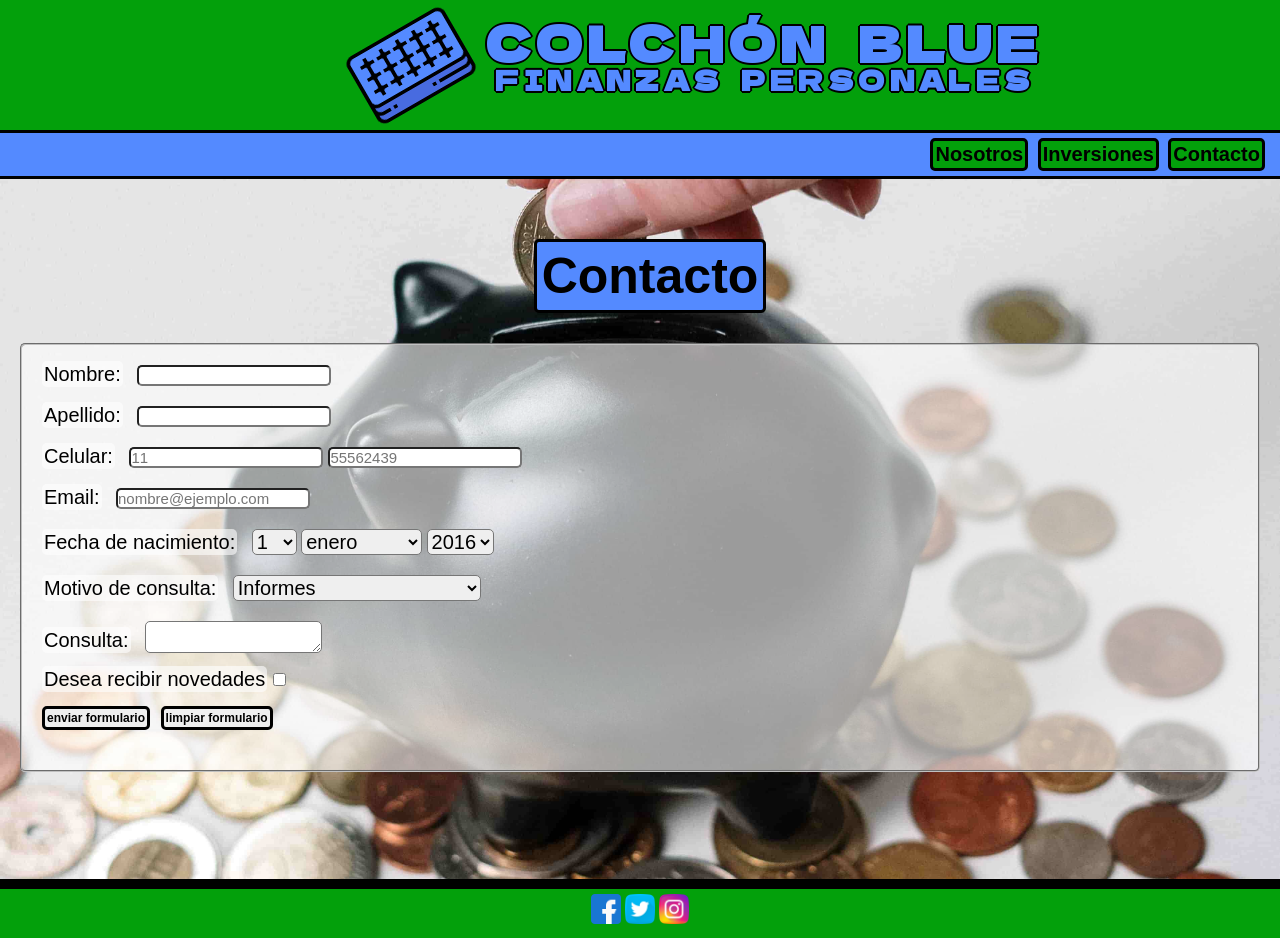
==== Page/Contacto.html @ c7578022 "Add files via upload" ====
<!DOCTYPE html>
<html lang="es">

<head>
    <meta charset="utf-8">
    <meta name="viewport" content="width=device-width, initial-scale=1.0">
    <title>Falta envido-Contacto</title>
    <meta name="title" content="Falta envido escuela de Teatro-Contacto">
    <meta name="description" content="Escuela de teatro Falta envido es un lugar donde podrás estudiar actuación, dramaturgia y dirección. Un espacio pensado para las diferentes edades y todos los niveles donde podrás formarte en el mundo del teatro.">
    <meta name="keywords" content="falta envido teatro, falta envido, teatro, actuación, dirección, dramaturgia, escuela, cursos, cursos de teatro, escuela de teatro">
    <meta name="author" content="Falta envido Teatro">
    <meta name="copyright" content="Propietario del copyright">
    <meta name="ROBOTS" content="INDEX, FOLLOW">
    <meta name="ROBOTS" content="ALL">
    <meta name="language" content="Spanish">
    <meta http-equiv="Content-Language" content="Es">
    <meta name="distribution" content="Global">
    <meta name="city" content="Buenos Aires">
    <meta name="country" content="Argentina">
    <meta name="doc-type" content="Web Page">
    <meta name="revisit-after" content="5 Days">
    <link rel="stylesheet" type="text/css" href="../scss/estilos.css">
    <!--este es el link donde agrego los estilos-->
    <link rel="shortcut icon" href="../img/favicon.png">
    <script src="../wow/wow.js"></script>
    <link rel="stylesheet" href="../animate.css">
</head>
</head>

<body>
    <header class="encabezado">
        <div class="encabezado__logo"><img src="../img/colchon.png" class="encabezado__logo"></div>
        <!--esta es la imagen del logo-->
        <section class="wow zoomIn" data-wow-delay="0.1s" id="encabezado__fuera">
            <div class="encabezado__nombre">Colchón blue</div>
            <!--este es el nombre de la empresa-->
            <div class="encabezado__subnombre">finanzas personales</div>
            <!--esta es el subnombre de la empresa-->
        </section>
    </header>
    <nav>
        <ul class="menu__items--font">
            <!--este es el menu-->
            <li class="item"><a href="../index.html">Nosotros</a></li>
            <li class="item"><a href="Inversiones.html">Inversiones</a></li>
            <li class="item"><a href="Contacto.html">Contacto</a></li>
        </ul>
    </nav>
    <section>
        <form class="pagina" action="enviar.php" method="POST">
            <!--este es el formulario de contacto-->
            <h2 class="wow fadeInDown" data-wow-delay="1s" id="titulo1">Contacto</h2>
            <!--este es el titulo de la pagina-->
            <fieldset>
                <div class="formulario">
                    <!--este es el formulario de contacto-->
                    <p>
                        <label for="nombre">Nombre:</label>
                        <input type="text" name="nombre" required>
                    </p>
                    <p>
                        <label for="apellido">Apellido:</label>
                        <input type="text" name="apellido" required>
                    </p>
                    <p>
                        <label for="Celular">Celular:</label>
                        <input type="tel" class="prefijo" name="prefijo" placeholder="11" required /><input type="tel" class="telefono" name="telefono" placeholder="55562439" required />
                    </p>
                    <p>
                        <label for="email">Email:</label>
                        <input type="email" name="email" placeholder="nombre@ejemplo.com" required>
                    </p>
                    <p>
                        <label class="nacimiento">Fecha de nacimiento:</label>
                        <select name="dia" required>
                            <option value="1">1</option>
                            <option value="2">2</option>
                            <option value="3">3</option>
                            <option value="4">4</option>
                            <option value="5">5</option>
                            <option value="6">6</option>
                            <option value="7">7</option>
                            <option value="8">8</option>
                            <option value="9">9</option>
                            <option value="10">10</option>
                            <option value="11">11</option>
                            <option value="12">12</option>
                            <option value="13">13</option>
                            <option value="14">14</option>
                            <option value="15">15</option>
                            <option value="16">16</option>
                            <option value="17">17</option>
                            <option value="18">18</option>
                            <option value="19">19</option>
                            <option value="20">20</option>
                            <option value="21">21</option>
                            <option value="22">22</option>
                            <option value="23">23</option>
                            <option value="24">24</option>
                            <option value="25">25</option>
                            <option value="26">26</option>
                            <option value="27">27</option>
                            <option value="28">28</option>
                            <option value="29">29</option>
                            <option value="30">30</option>
                            <option value="31">31</option>
                            </select>
                        <select name="mes" required>
                                <option value="enero">enero</option>
                                <option value="febrero">febrero</option>
                                <option value="marzo">marzo</option>
                                <option value="abril">abril</option>
                                <option value="mayo">mayo</option>
                                <option value="junio">junio</option>
                                <option value="julio">julio</option>
                                <option value="agosto">agosto</option>
                                <option value="septiembre">septiembre</option>
                                <option value="octubre">octubre</option>
                                <option value="noviembre">noviembre</option>
                                <option value="diciembre">diciembre</option>
                        </select>
                        <select name="año" required>
                                <option value="2016">2016</option>
                                <option value="2015">2015</option>
                                <option value="2014">2014</option>
                                <option value="2013">2013</option>
                                <option value="2012">2012</option>
                                <option value="2011">2011</option>
                                <option value="2010">2010</option>
                                <option value="2009">2009</option>
                                <option value="2008">2008</option>
                                <option value="2007">2007</option>
                                <option value="2006">2006</option>
                                <option value="2005">2005</option>
                                <option value="2004">2004</option>
                                <option value="2003">2003</option>
                                <option value="2002">2002</option>
                                <option value="2001">2001</option>
                                <option value="2000">2000</option>
                                <option value="1999">1999</option>
                                <option value="1998">1998</option>
                                <option value="1997">1997</option>
                                <option value="1996">1996</option>
                                <option value="1995">1995</option>
                                <option value="1994">1994</option>
                                <option value="1993">1993</option>
                                <option value="1992">1992</option>
                                <option value="1991">1991</option>
                                <option value="1990">1990</option>
                                <option value="1989">1989</option>
                                <option value="1988">1988</option>
                                <option value="1987">1987</option>
                                <option value="1986">1986</option>
                                <option value="1985">1985</option>
                                <option value="1984">1984</option>
                                <option value="1983">1983</option>
                                <option value="1982">1982</option>
                                <option value="1981">1981</option>
                                <option value="1980">1980</option>
                                <option value="1979">1979</option>
                                <option value="1978">1978</option>
                                <option value="1977">1977</option>
                                <option value="1976">1976</option>
                                <option value="1975">1975</option>
                                <option value="1974">1974</option>
                                <option value="1973">1973</option>
                                <option value="1972">1972</option>
                                <option value="1971">1971</option>
                                <option value="1970">1970</option>
                                <option value="1969">1969</option>
                                <option value="1968">1968</option>
                                <option value="1967">1967</option>
                                <option value="1966">1966</option>
                                <option value="1965">1965</option>
                                <option value="1964">1964</option>
                                <option value="1963">1963</option>
                                <option value="1962">1962</option>
                                <option value="1961">1961</option>
                                <option value="1960">1960</option>
                                <option value="1959">1959</option>
                                <option value="1958">1958</option>
                                <option value="1957">1957</option>
                                <option value="1956">1956</option>
                                <option value="1955">1955</option>
                                <option value="1954">1954</option>
                                <option value="1953">1953</option>
                                <option value="1952">1952</option>
                                <option value="1951">1951</option>
                                <option value="1950">1950</option>
                                <option value="1949">1949</option>
                                <option value="1948">1948</option>
                                <option value="1947">1947</option>
                                <option value="1946">1946</option>
                                <option value="1945">1945</option>
                                <option value="1944">1944</option>
                                <option value="1943">1943</option>
                                <option value="1942">1942</option>
                                <option value="1941">1941</option>
                                <option value="1940">1940</option>
                                <option value="1939">1939</option>
                                <option value="1938">1938</option>
                                <option value="1937">1937</option>
                                <option value="1936">1936</option>
                                <option value="1935">1935</option>
                                <option value="1934">1934</option>
                                <option value="1933">1933</option>
                                <option value="1932">1932</option>
                                <option value="1931">1931</option>
                                <option value="1930">1930</option>
                                <option value="1929">1929</option>
                                <option value="1928">1928</option>
                                <option value="1927">1927</option>
                                <option value="1926">1926</option>
                                <option value="1925">1925</option>
                                <option value="1924">1924</option>
                                <option value="1923">1923</option>
                        </select>
                    </p>
                    <p class="motivo">
                        <label>Motivo de consulta:</label>
                        <select name="motivo de consulta">
                            <option name="Informes" value="Informes">Informes</option>
                            <option name="Asesoramiento financiero" value="Asesoramiento financiero">Asesoramiento financiero</option>
                            <option name="Otras consultas" value="Otras consultas">Otras consultas</option>
                            </select>
                    </p>
                    <p>
                        <label class="consulta">Consulta:</label>
                        <textarea name="textarea" class="consulta2"></textarea>
                    </p>
                    <p>
                        <div class="formularioNovedades">
                            <div class="checkbox">Desea recibir novedades</div> <input name="checkbox" type="checkbox">
                    </p>
                    <p>
                        <!--estos son los botones-->
                        <input type="submit" value="enviar formulario" class="botones">
                        <input type="reset" value="limpiar formulario" class="botones">
                    </p>
                    </div>
                </div>
            </fieldset>
        </form>
    </section>
    <footer class="pie">
        <section>
            <!--en esta seccion van los logos de las redes-->
            <a href=t arget="_blank"><img src="../img/facebook.png" class="pie__redes"></a>
            <a href=t arget="_blank"><img src="../img/twitter.png" class="pie__redes"></a>
            <a href=t arget="_blank"><img src="../img/instagram.png" class="pie__redes"></a>
        </section>
    </footer>
    <script>
        new WOW().init();
    </script>
</body>

</html>
---- scss/estilos.css ----
@import url("https://fonts.googleapis.com/css2?family=Dela+Gothic+One&display=swap");
* {
  margin: 0;
  padding: 0;
  box-sizing: border-box;
}

@media only screen and (min-width: 1024px) {
  .encabezado__index {
    /* esta clase corresponde al encabezado*/
    background-color: #03a00b;
    margin-top: -40px;
    font-weight: bold;
    font-family: sans-serif;
    top: 0;
    left: 0;
    z-index: 1010;
    display: flex;
    width: 100%;
    z-index: 100;
    text-align: center;
  }

  .encabezado {
    /* esta clase corresponde al encabezado*/
    background-color: #03a00b;
    font-weight: bold;
    font-family: sans-serif;
    top: 0;
    left: 0;
    z-index: 1010;
    display: flex;
    width: 100%;
    z-index: 100;
    text-align: center;
  }

  .encabezado__logo {
    width: 120px;
    height: 120px;
    margin: 5px;
    margin-left: 25%;
    padding-top: 4px;
    padding-bottom: 5px;
    transform: rotate(-15deg);
  }

  .encabezado__nombre {
    color: #548aff;
    font-size: 48px;
    text-transform: uppercase;
    font-weight: bold;
    font-family: "Dela Gothic One", cursive;
    text-shadow: 2px 0 0 #000, -2px 0 0 #000, 0 2px 0 #000, 0 -2px 0 #000, 1px 1px #000, -1px -1px 0 #000, 1px -1px 0 #000, -1px 1px 0 #000;
    margin-left: 40px;
    margin-top: 7px;
    margin-bottom: 3px;
    letter-spacing: 0.1em;
    word-spacing: 0.3em;
  }

  .encabezado__subnombre {
    color: #548aff;
    font-size: 27px;
    text-transform: uppercase;
    line-height: 0;
    margin-left: 43px;
    font-family: "Dela Gothic One", cursive;
    text-shadow: 2px 0 0 #000, -2px 0 0 #000, 0 2px 0 #000, 0 -2px 0 #000, 1px 1px #000, -1px -1px 0 #000, 1px -1px 0 #000, -1px 1px 0 #000;
    word-spacing: 10px;
    letter-spacing: 0.2em;
    word-spacing: 0.25em;
  }

  .menu__items--font {
    padding-bottom: 5px;
    padding-top: 5px;
    background-color: #548aff;
    font-weight: bold;
    font-family: sans-serif;
    padding-right: 15px;
    width: 100%;
    text-align: right;
    border-width: 2px;
    border-bottom: solid;
    border-top: solid;
    border-color: black;
    position: sticky;
    margin-bottom: 0px;
  }

  ul.menu__items--font li {
    color: black;
    position: relative;
    margin-left: 5px;
    margin-bottom: 0px;
    font-size: 20px;
    border: solid;
    border-color: black;
    padding: 2px;
    border-radius: 5px;
    background-color: #03a00b;
  }
  ul.menu__items--font li:hover {
    transform: scale(1.1);
  }

  li {
    position: relative;
    display: inline-block;
  }
  li li.item {
    margin-bottom: 10px;
  }

  a {
    /* esta etiqueta corresponde a los link dentro del menu*/
    text-decoration: none;
    color: black;
  }

  .pagina {
    /* esta clase corresponde al index */
    background-image: url(../img/inversion.jpg);
    background-size: cover;
    background-position: center;
    background-attachment: fixed;
    width: 100%;
    min-height: 700px;
    font-family: sans-serif;
    padding-top: 40px;
    text-align: center;
  }

  table {
    font-family: sans-serif;
    font-weight: bold;
  }

  .carousel-inner {
    display: block;
    margin: auto;
    width: 60%;
    border-radius: 5px;
    border-width: 3px;
    border: solid;
    border-color: #548aff;
  }

  .carousel-indicators {
    margin: auto;
  }

  .carousel-control-prev {
    width: 50%;
    color: #548aff;
  }

  .carousel-control-next {
    width: 50%;
    color: #548aff;
  }

  #myForm {
    text-align: left;
  }

  #formIdBis {
    margin-left: 30%;
    top: 40%;
  }

  #formId {
    top: 30%;
  }

  .card {
    margin-left: 10px;
    margin-right: 10px;
  }

  .operacionOpciones {
    background-color: rgba(255, 255, 255, 0.6);
    border-radius: 5px;
    margin-left: 130px;
    margin-right: 130px;
    margin-top: 15px;
    margin-bottom: 15px;
    text-align: center;
    display: inline-block;
    padding: 5px;
    border: solid;
    border-color: black;
    border-radius: 5px;
  }

  .operacionOpcion {
    background-color: rgba(255, 255, 255, 0.6);
    border-radius: 5px;
    border: solid;
    border-color: black;
    display: inline-block;
    padding: 10px;
    font-size: 30px;
    margin-top: 15px;
    margin-bottom: 15px;
  }

  .activo {
    display: grid;
    width: 95%;
    grid-template-columns: 33% 33% 33%;
    margin-top: 10px;
    padding-bottom: 30px;
    margin-left: 3.5%;
  }

  #activo {
    display: grid;
    width: 95%;
    grid-template-columns: 33% 33% 33%;
    margin-top: 10px;
    padding-bottom: 30px;
    margin-left: 3.5%;
  }

  .activos__tarjetas {
    margin-top: 10px;
    padding-bottom: 30px;
  }

  .activo__tarjeta {
    background-color: rgba(255, 255, 255, 0.6);
    border-radius: 5px;
    margin-left: 30px;
    margin-right: 30px;
    border: solid;
    display: inline-block;
    border-width: 3px;
    border-color: black;
  }
  .activo__tarjeta:hover {
    transform: scale(1.05);
    transition-duration: 0.6s;
    background-color: #548aff;
  }

  .tarjeta__nombre {
    text-align: center;
    padding-top: 10px;
  }

  img .tarjeta__foto {
    width: 100px;
    height: 100px;
  }

  .tarjeta__info {
    text-align: center;
    font-size: 20px;
    padding: 15px;
  }

  .activo__dolarBlue {
    background-color: rgba(255, 255, 255, 0.7);
    border-radius: 5px;
    margin-top: 20px;
    margin-left: 30px;
    margin-right: 30px;
    border: solid;
    border-width: 3px;
    border-color: black;
  }
  .activo__dolarBlue:hover {
    transform: scale(1.05);
    transition-duration: 0.6s;
    background-color: #548aff;
  }

  #activo__dolarBlue {
    background-color: rgba(255, 255, 255, 0.6);
    border-radius: 5px;
    margin-top: 20px;
    margin-left: 30px;
    margin-right: 30px;
    border: solid;
    border-width: 3px;
    border-color: black;
  }
  #activo__dolarBlue:hover {
    transform: scale(1.05);
    transition-duration: 0.6s;
    background-color: #548aff;
  }

  .dolarBlue__nombre {
    text-align: center;
    padding-top: 10px;
  }

  img.card-img-top {
    width: 100%;
    height: 400px;
  }

  #activo__cedears {
    background-color: rgba(255, 255, 255, 0.6);
    border-radius: 5px;
    margin-left: 30px;
    margin-right: 30px;
    margin-top: 20px;
    border: solid;
    border-width: 3px;
    border-color: black;
  }
  #activo__cedears:hover {
    transform: scale(1.05);
    transition-duration: 0.6s;
    background-color: #548aff;
  }

  .cedears__nombre {
    text-align: center;
    padding-top: 10px;
  }

  .activo__foto {
    width: 100%;
    height: 270px;
  }

  #activo__bitcoin {
    background-color: rgba(255, 255, 255, 0.6);
    border-radius: 5px;
    margin-left: 30px;
    margin-right: 30px;
    margin-top: 20px;
    border: solid;
    border-width: 3px;
    border-color: black;
  }
  #activo__bitcoin:hover {
    transform: scale(1.05);
    transition-duration: 0.6s;
    background-color: #548aff;
  }

  .bitcoin__nombre {
    text-align: center;
    padding-top: 10px;
  }

  .bitcoin__foto {
    width: 100%;
  }

  .activo__info {
    text-align: center;
    font-size: 20px;
    padding: 15px;
  }

  .activo__valor {
    font-weight: bold;
    font-size: 20px;
    margin-bottom: 15px;
    margin-top: -10px;
  }

  .card-group {
    margin-top: 10px;
  }

  img.pie__redes {
    width: 30px;
    height: 30px;
  }

  .pie {
    /* esta clase corresponde a los pie de pagina*/
    background-color: #03a00b;
    font-family: sans-serif;
    border-top: solid;
    border-color: black;
    border-width: 10px;
    text-align: center;
    padding-top: 5px;
    padding-bottom: 10px;
    order: 1000;
  }

  h2 {
    margin-left: 20px;
  }

  #submitButton {
    margin-left: 40%;
    margin-bottom: 20px;
    border-radius: 5px;
    padding: 5px;
    font-weight: bold;
    text-align: center;
  }

  #submitButtonQuizz {
    margin-left: 20px;
    margin-bottom: 20px;
    border-radius: 5px;
    padding: 5px;
    font-weight: bold;
  }

  .opciones {
    font-weight: bold;
  }

  #titulo1 {
    justify-content: center;
    display: inline-block;
    font-size: 50px;
    background-color: #548aff;
    border-radius: 5px;
    padding: 5px;
    border: solid;
    border-color: black;
    margin-bottom: 20px;
    margin-top: 20px;
    font-weight: bold;
  }

  .subtitulo {
    font-size: 30px;
    padding: 2px;
    background-color: rgba(255, 255, 255, 0.6);
    border-radius: 5px;
    margin-left: 20px;
    margin-bottom: 20px;
    margin-right: 10px;
    display: inline-block;
    margin-top: 20px;
  }

  #contenedor {
    font-size: 30px;
    border-radius: 5px;
    background-color: #03a00b;
    display: inline-block;
    margin-top: 30px;
    border: solid;
    border-color: black;
    padding: 5px;
    margin-left: 60px;
    margin-right: 60px;
    margin-bottom: 30px;
  }
  #contenedor:hover {
    transform: scale(1.3);
  }

  .formClass {
    background-color: white;
    border-radius: 5px;
    margin-left: 60px;
    margin-right: 60px;
    margin-top: 20px;
    margin-bottom: 30px;
    padding: 10px;
    position: absolute;
    display: none;
    top: 20%;
    z-index: 10;
  }

  #cerrar {
    position: absolute;
    right: 5px;
    top: 5px;
  }

  #cerrarFormulario {
    position: absolute;
    right: 5px;
    top: 5px;
  }

  #foto__cerrar {
    width: 30px;
    height: 30px;
  }

  label {
    font-size: 20px;
    padding: 2px;
    background-color: rgba(255, 255, 255, 0.6);
    border-radius: 5px;
    margin-left: 20px;
    margin-bottom: 20px;
    margin-right: 10px;
  }

  input {
    font-size: 15px;
    margin-bottom: 20px;
    margin-right: 5px;
    border-radius: 5px;
  }

  .liQuizz {
    background-color: rgba(255, 255, 255, 0.6);
    margin-bottom: 5px;
    padding: 2px;
    border-radius: 5px;
  }
  .liQuizz:focus {
    transform: scale(none);
  }

  fieldset {
    margin-top: 10px;
    margin-bottom: 5px;
    margin-left: 20px;
    margin-right: 20px;
    border-radius: 5px;
    padding-bottom: 0px;
    padding-top: 20px;
    background-color: rgba(255, 255, 255, 0.6);
  }

  .motivo {
    padding-top: 20px;
  }

  select {
    font-size: 12px;
    border-radius: 5px;
  }

  textarea {
    border-radius: 5px;
  }
  textarea:focus {
    font-size: 16px;
    border-radius: 5px;
    transform: translate(20px, 0px);
    min-width: 510px;
    min-height: 200px;
  }

  .consulta {
    vertical-align: super;
  }

  .consulta2 {
    margin-top: 20px;
  }

  .botones {
    font-family: sans-serif;
    color: black;
    border: solid;
    border-color: black;
    border-radius: 5px;
    font-weight: bold;
    font-size: 12px;
    padding: 2px;
  }
  .botones:hover {
    background-color: #548aff;
    color: black;
  }

  .formulario {
    display: flex;
    flex-direction: column;
    line-height: 10px;
    text-align: left;
  }

  .formularioNovedades {
    margin: 10px;
    font-size: 20px;
    padding: 10px;
  }

  div.checkbox {
    margin-left: 0px;
    font-size: 20px;
  }

  .checkbox {
    display: inline;
    font-size: 15px;
    margin-left: -17px;
    background-color: rgba(255, 255, 255, 0.6);
    border-radius: 5px;
    margin-left: -20px;
    padding: 2px;
  }

  .input-group {
    display: block;
  }

  select {
    font-size: 20px;
  }

  .carousel__titulo {
    font-size: 20px;
    font-weight: bold;
    background-color: rgba(0, 0, 0, 0.8);
  }
}/*# sourceMappingURL=estilos.css.map */
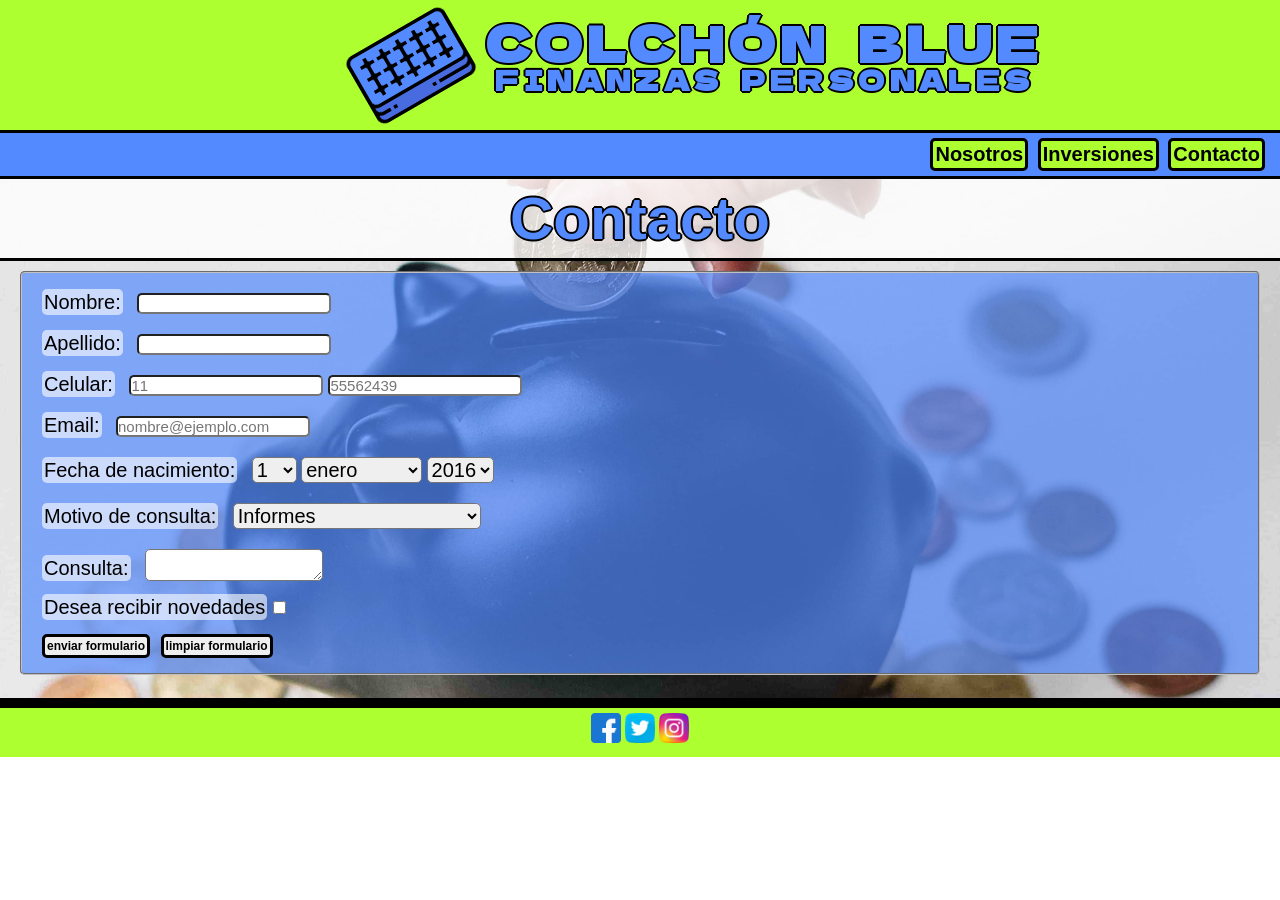
==== commit 805f861a: "cambios finales jquery" ====
--- a/Page/Contacto.html
+++ b/Page/Contacto.html
@@ -49,7 +49,9 @@
     <section>
         <form class="pagina" action="enviar.php" method="POST">
             <!--este es el formulario de contacto-->
-            <h2 class="wow fadeInDown" data-wow-delay="1s" id="titulo1">Contacto</h2>
+            <div class="contenedor__titulo2">
+                <h2 class="wow fadeInDown" data-wow-delay="1s" id="titulo1">Contacto</h2>
+            </div>
             <!--este es el titulo de la pagina-->
             <fieldset>
                 <div class="formulario">
--- a/scss/estilos.css
+++ b/scss/estilos.css
@@ -2,39 +2,42 @@
 * {
   margin: 0;
   padding: 0;
-  box-sizing: border-box;
+  -webkit-box-sizing: border-box;
+          box-sizing: border-box;
 }
 
 @media only screen and (min-width: 1024px) {
   .encabezado__index {
     /* esta clase corresponde al encabezado*/
-    background-color: #03a00b;
+    background-color: greenyellow;
     margin-top: -40px;
     font-weight: bold;
     font-family: sans-serif;
     top: 0;
     left: 0;
     z-index: 1010;
+    display: -webkit-box;
+    display: -ms-flexbox;
     display: flex;
     width: 100%;
     z-index: 100;
     text-align: center;
   }
-
   .encabezado {
     /* esta clase corresponde al encabezado*/
-    background-color: #03a00b;
+    background-color: greenyellow;
     font-weight: bold;
     font-family: sans-serif;
     top: 0;
     left: 0;
     z-index: 1010;
+    display: -webkit-box;
+    display: -ms-flexbox;
     display: flex;
     width: 100%;
     z-index: 100;
     text-align: center;
   }
-
   .encabezado__logo {
     width: 120px;
     height: 120px;
@@ -42,9 +45,9 @@
     margin-left: 25%;
     padding-top: 4px;
     padding-bottom: 5px;
-    transform: rotate(-15deg);
-  }
-
+    -webkit-transform: rotate(-15deg);
+            transform: rotate(-15deg);
+  }
   .encabezado__nombre {
     color: #548aff;
     font-size: 48px;
@@ -58,7 +61,6 @@
     letter-spacing: 0.1em;
     word-spacing: 0.3em;
   }
-
   .encabezado__subnombre {
     color: #548aff;
     font-size: 27px;
@@ -67,11 +69,9 @@
     margin-left: 43px;
     font-family: "Dela Gothic One", cursive;
     text-shadow: 2px 0 0 #000, -2px 0 0 #000, 0 2px 0 #000, 0 -2px 0 #000, 1px 1px #000, -1px -1px 0 #000, 1px -1px 0 #000, -1px 1px 0 #000;
-    word-spacing: 10px;
     letter-spacing: 0.2em;
     word-spacing: 0.25em;
   }
-
   .menu__items--font {
     padding-bottom: 5px;
     padding-top: 5px;
@@ -85,10 +85,10 @@
     border-bottom: solid;
     border-top: solid;
     border-color: black;
+    position: -webkit-sticky;
     position: sticky;
     margin-bottom: 0px;
   }
-
   ul.menu__items--font li {
     color: black;
     position: relative;
@@ -99,12 +99,12 @@
     border-color: black;
     padding: 2px;
     border-radius: 5px;
-    background-color: #03a00b;
+    background-color: greenyellow;
   }
   ul.menu__items--font li:hover {
-    transform: scale(1.1);
-  }
-
+    -webkit-transform: scale(1.1);
+            transform: scale(1.1);
+  }
   li {
     position: relative;
     display: inline-block;
@@ -112,123 +112,161 @@
   li li.item {
     margin-bottom: 10px;
   }
-
   a {
     /* esta etiqueta corresponde a los link dentro del menu*/
     text-decoration: none;
     color: black;
   }
-
-  .pagina {
+  .pagina__index {
     /* esta clase corresponde al index */
     background-image: url(../img/inversion.jpg);
     background-size: cover;
     background-position: center;
     background-attachment: fixed;
     width: 100%;
-    min-height: 700px;
+    min-height: 550px;
     font-family: sans-serif;
     padding-top: 40px;
-    text-align: center;
-  }
-
+    padding-bottom: 0px;
+    text-align: center;
+  }
+  .pagina {
+    background-image: url(../img/inversion.jpg);
+    background-size: cover;
+    background-position: center;
+    background-attachment: fixed;
+    width: 100%;
+    min-height: 519px;
+    font-family: sans-serif;
+    padding-top: 5px;
+    padding-bottom: 10px;
+    text-align: center;
+  }
   table {
     font-family: sans-serif;
     font-weight: bold;
   }
-
   .carousel-inner {
     display: block;
     margin: auto;
-    width: 60%;
-    border-radius: 5px;
-    border-width: 3px;
-    border: solid;
-    border-color: #548aff;
-  }
-
+    width: 50%;
+    border-right: solid;
+    border-left: solid;
+    border-width: 1px;
+    border-color: black;
+  }
   .carousel-indicators {
     margin: auto;
   }
-
   .carousel-control-prev {
-    width: 50%;
+    width: 60%;
     color: #548aff;
   }
-
   .carousel-control-next {
-    width: 50%;
+    width: 60%;
     color: #548aff;
   }
-
+  #carouselExampleCaptions {
+    width: 100%;
+    background-color: rgba(255, 255, 255, 0.6);
+    border-top: solid;
+    border-bottom: solid;
+    border-color: black;
+  }
   #myForm {
     text-align: left;
   }
-
   #formIdBis {
+    position: absolute;
+    top: 20%;
     margin-left: 30%;
-    top: 40%;
-  }
-
+  }
   #formId {
-    top: 30%;
-  }
-
+    position: absolute;
+    top: 10%;
+  }
   .card {
     margin-left: 10px;
     margin-right: 10px;
   }
-
   .operacionOpciones {
-    background-color: rgba(255, 255, 255, 0.6);
-    border-radius: 5px;
-    margin-left: 130px;
-    margin-right: 130px;
+    margin-bottom: 15px;
+    margin-left: 10px;
+    margin-top: 20px;
+    text-align: center;
+    display: inline-block;
+    padding: 5px;
+  }
+  .operacionOpcion {
+    background-color: rgba(255, 255, 255, 0.6);
+    border-radius: 5px;
+    border: solid;
+    border-color: black;
+    display: inline-block;
+    font-weight: bold;
+    padding: 10px;
+    font-size: 26px;
     margin-top: 15px;
     margin-bottom: 15px;
-    text-align: center;
-    display: inline-block;
-    padding: 5px;
-    border: solid;
-    border-color: black;
-    border-radius: 5px;
-  }
-
-  .operacionOpcion {
-    background-color: rgba(255, 255, 255, 0.6);
-    border-radius: 5px;
-    border: solid;
-    border-color: black;
-    display: inline-block;
+    margin-left: 10px;
+    margin-right: 10px;
+  }
+  .operacionOpcion2 {
+    background-color: rgba(255, 255, 255, 0.6);
+    border-radius: 5px;
+    border: solid;
+    border-color: black;
+    display: none;
+    width: 60%;
     padding: 10px;
     font-size: 30px;
-    margin-top: 15px;
+    margin-top: 20px;
     margin-bottom: 15px;
-  }
-
+    margin-left: 20%;
+    text-align: center;
+  }
+  .resultadoTipoInversor {
+    background-color: rgba(255, 255, 255, 0.6);
+    border-radius: 5px;
+    border: solid;
+    border-color: black;
+    margin: 2px;
+    padding-top: 2px;
+    display: none;
+  }
+  .operacionOpcion3 {
+    border-radius: 5px;
+    display: none;
+    width: 60%;
+    padding: 10px;
+    font-size: 25px;
+    margin-bottom: 10px;
+    margin-left: 20%;
+    text-align: center;
+  }
   .activo {
+    display: -ms-grid;
+    display: grid;
+    width: 100%;
+    -ms-grid-columns: 33% 33% 33%;
+        grid-template-columns: 33% 33% 33%;
+    margin-top: 10px;
+    padding-bottom: 30px;
+  }
+  #activo {
+    display: -ms-grid;
     display: grid;
     width: 95%;
-    grid-template-columns: 33% 33% 33%;
+    -ms-grid-columns: 33% 33% 33%;
+        grid-template-columns: 33% 33% 33%;
     margin-top: 10px;
     padding-bottom: 30px;
     margin-left: 3.5%;
   }
-
-  #activo {
-    display: grid;
-    width: 95%;
-    grid-template-columns: 33% 33% 33%;
-    margin-top: 10px;
-    padding-bottom: 30px;
-    margin-left: 3.5%;
-  }
-
   .activos__tarjetas {
     margin-top: 10px;
     padding-bottom: 30px;
   }
-
   .activo__tarjeta {
     background-color: rgba(255, 255, 255, 0.6);
     border-radius: 5px;
@@ -240,70 +278,142 @@
     border-color: black;
   }
   .activo__tarjeta:hover {
-    transform: scale(1.05);
-    transition-duration: 0.6s;
+    -webkit-transform: scale(1.05);
+            transform: scale(1.05);
+    -webkit-transition-duration: 0.6s;
+            transition-duration: 0.6s;
     background-color: #548aff;
   }
-
   .tarjeta__nombre {
     text-align: center;
     padding-top: 10px;
   }
-
   img .tarjeta__foto {
     width: 100px;
     height: 100px;
   }
-
   .tarjeta__info {
     text-align: center;
     font-size: 20px;
     padding: 15px;
   }
-
   .activo__dolarBlue {
     background-color: rgba(255, 255, 255, 0.7);
     border-radius: 5px;
     margin-top: 20px;
+    margin-left: 5px;
+    margin-right: 5px;
+    border: solid;
+    border-width: 3px;
+    border-color: black;
+  }
+  .activo__dolarBlue:hover {
+    -webkit-transform: scale(1.05);
+            transform: scale(1.05);
+    -webkit-transition-duration: 0.6s;
+            transition-duration: 0.6s;
+    background-color: greenyellow;
+  }
+  .nivelRiesgo1 {
+    background-color: greenyellow;
+    border-radius: 5px;
+    margin-top: 0px;
+    margin-left: 3px;
+    margin-right: 3px;
+    margin-bottom: 3px;
+    border: solid;
+    border-width: 3px;
+    border-color: black;
+    width: 220px;
+    display: inline-block;
+    color: #548aff;
+  }
+  .nivelRiesgo2 {
+    background-color: greenyellow;
+    border-radius: 5px;
+    margin-top: 0px;
+    margin-left: 3px;
+    margin-right: 3px;
+    margin-bottom: 3px;
+    border: solid;
+    border-width: 3px;
+    border-color: black;
+    width: 220px;
+    display: inline-block;
+    color: #548aff;
+  }
+  .nivelRiesgo3 {
+    background-color: greenyellow;
+    border-radius: 5px;
+    margin-top: 0px;
+    margin-left: 3px;
+    margin-right: 3px;
+    margin-bottom: 3px;
+    border: solid;
+    border-width: 3px;
+    border-color: black;
+    width: 220px;
+    display: inline-block;
+    color: #548aff;
+  }
+  #activo__dolarBlue {
+    background-color: rgba(255, 255, 255, 0.6);
+    border-radius: 5px;
+    margin-top: 20px;
     margin-left: 30px;
     margin-right: 30px;
     border: solid;
     border-width: 3px;
     border-color: black;
   }
-  .activo__dolarBlue:hover {
-    transform: scale(1.05);
-    transition-duration: 0.6s;
+  #activo__dolarBlue:hover {
+    -webkit-transform: scale(1.05);
+            transform: scale(1.05);
+    -webkit-transition-duration: 0.6s;
+            transition-duration: 0.6s;
     background-color: #548aff;
   }
-
-  #activo__dolarBlue {
-    background-color: rgba(255, 255, 255, 0.6);
-    border-radius: 5px;
-    margin-top: 20px;
+  .dolarBlue__nombre {
+    text-align: center;
+    padding-top: 10px;
+  }
+  img.card-img-top {
+    width: 100%;
+    height: 400px;
+  }
+  #activo__cedears {
+    background-color: rgba(255, 255, 255, 0.6);
+    border-radius: 5px;
     margin-left: 30px;
     margin-right: 30px;
+    margin-top: 20px;
     border: solid;
     border-width: 3px;
     border-color: black;
   }
-  #activo__dolarBlue:hover {
-    transform: scale(1.05);
-    transition-duration: 0.6s;
+  #activo__cedears:hover {
+    -webkit-transform: scale(1.05);
+            transform: scale(1.05);
+    -webkit-transition-duration: 0.6s;
+            transition-duration: 0.6s;
     background-color: #548aff;
   }
-
-  .dolarBlue__nombre {
+  .cedears__nombre {
     text-align: center;
     padding-top: 10px;
   }
-
-  img.card-img-top {
-    width: 100%;
-    height: 400px;
-  }
-
-  #activo__cedears {
+  .activo__foto {
+    width: 100%;
+    height: 270px;
+  }
+  .activo__foto2 {
+    width: 100%;
+    height: 200px;
+    border-top: solid;
+    border-bottom: solid;
+    border-color: black;
+  }
+  #activo__bitcoin {
     background-color: rgba(255, 255, 255, 0.6);
     border-radius: 5px;
     margin-left: 30px;
@@ -313,72 +423,47 @@
     border-width: 3px;
     border-color: black;
   }
-  #activo__cedears:hover {
-    transform: scale(1.05);
-    transition-duration: 0.6s;
+  #activo__bitcoin:hover {
+    -webkit-transform: scale(1.05);
+            transform: scale(1.05);
+    -webkit-transition-duration: 0.6s;
+            transition-duration: 0.6s;
     background-color: #548aff;
   }
-
-  .cedears__nombre {
+  .bitcoin__nombre {
     text-align: center;
     padding-top: 10px;
   }
-
-  .activo__foto {
-    width: 100%;
-    height: 270px;
-  }
-
-  #activo__bitcoin {
-    background-color: rgba(255, 255, 255, 0.6);
-    border-radius: 5px;
-    margin-left: 30px;
-    margin-right: 30px;
-    margin-top: 20px;
-    border: solid;
-    border-width: 3px;
-    border-color: black;
-  }
-  #activo__bitcoin:hover {
-    transform: scale(1.05);
-    transition-duration: 0.6s;
-    background-color: #548aff;
-  }
-
-  .bitcoin__nombre {
-    text-align: center;
-    padding-top: 10px;
-  }
-
   .bitcoin__foto {
     width: 100%;
   }
-
   .activo__info {
     text-align: center;
     font-size: 20px;
     padding: 15px;
   }
-
   .activo__valor {
     font-weight: bold;
     font-size: 20px;
     margin-bottom: 15px;
     margin-top: -10px;
   }
-
+  .activo__valor2 {
+    font-weight: bold;
+    font-size: 20px;
+    margin-top: 5px;
+    margin-bottom: 10px;
+  }
   .card-group {
     margin-top: 10px;
   }
-
   img.pie__redes {
     width: 30px;
     height: 30px;
   }
-
   .pie {
     /* esta clase corresponde a los pie de pagina*/
-    background-color: #03a00b;
+    background-color: greenyellow;
     font-family: sans-serif;
     border-top: solid;
     border-color: black;
@@ -386,13 +471,10 @@
     text-align: center;
     padding-top: 5px;
     padding-bottom: 10px;
-    order: 1000;
-  }
-
-  h2 {
-    margin-left: 20px;
-  }
-
+    -webkit-box-ordinal-group: 1001;
+        -ms-flex-order: 1000;
+            order: 1000;
+  }
   #submitButton {
     margin-left: 40%;
     margin-bottom: 20px;
@@ -401,7 +483,6 @@
     font-weight: bold;
     text-align: center;
   }
-
   #submitButtonQuizz {
     margin-left: 20px;
     margin-bottom: 20px;
@@ -409,25 +490,32 @@
     padding: 5px;
     font-weight: bold;
   }
-
   .opciones {
     font-weight: bold;
   }
-
+  .contenedor__titulo {
+    text-align: center;
+    background-color: rgba(255, 255, 255, 0.8);
+  }
+  .contenedor__titulo2 {
+    text-align: center;
+    background-color: rgba(255, 255, 255, 0.8);
+    margin-top: -5px;
+    border-bottom: solid;
+    border-color: black;
+  }
   #titulo1 {
-    justify-content: center;
-    display: inline-block;
-    font-size: 50px;
-    background-color: #548aff;
-    border-radius: 5px;
+    -webkit-box-pack: center;
+        -ms-flex-pack: center;
+            justify-content: center;
+    font-size: 60px;
     padding: 5px;
-    border: solid;
-    border-color: black;
-    margin-bottom: 20px;
-    margin-top: 20px;
-    font-weight: bold;
-  }
-
+    font-weight: bold;
+    font-family: sans-serif;
+    margin-bottom: 0px;
+    color: #548aff;
+    text-shadow: 2px 0 0 #000, -2px 0 0 #000, 0 2px 0 #000, 0 -2px 0 #000, 1px 1px #000, -1px -1px 0 #000, 1px -1px 0 #000, -1px 1px 0 #000;
+  }
   .subtitulo {
     font-size: 30px;
     padding: 2px;
@@ -439,24 +527,46 @@
     display: inline-block;
     margin-top: 20px;
   }
-
-  #contenedor {
+  .contenedor {
     font-size: 30px;
     border-radius: 5px;
-    background-color: #03a00b;
-    display: inline-block;
-    margin-top: 30px;
-    border: solid;
-    border-color: black;
-    padding: 5px;
+    background-color: greenyellow;
+    display: inline-block;
+    margin-top: 10px;
+    margin-bottom: 10px;
+    border: solid;
+    border-color: black;
+    padding: 8px;
     margin-left: 60px;
     margin-right: 60px;
-    margin-bottom: 30px;
-  }
-  #contenedor:hover {
-    transform: scale(1.3);
-  }
-
+    line-height: 35px;
+  }
+  .contenedor:hover {
+    -webkit-transform: scale(1.3);
+            transform: scale(1.3);
+  }
+  .contenedor__botones {
+    border-bottom: solid;
+    border-color: black;
+  }
+  #recargarFormulario {
+    font-size: 15px;
+    border-radius: 5px;
+    background-color: greenyellow;
+    margin-top: 20px;
+    border: solid;
+    border-color: black;
+    padding: 3px;
+    display: none;
+    margin-left: 60px;
+    margin-right: 60px;
+    margin-bottom: 10px;
+    line-height: 20px;
+  }
+  #recargarFormulario:hover {
+    -webkit-transform: scale(1.1);
+            transform: scale(1.1);
+  }
   .formClass {
     background-color: white;
     border-radius: 5px;
@@ -470,24 +580,20 @@
     top: 20%;
     z-index: 10;
   }
-
   #cerrar {
     position: absolute;
     right: 5px;
     top: 5px;
   }
-
   #cerrarFormulario {
     position: absolute;
     right: 5px;
     top: 5px;
   }
-
   #foto__cerrar {
     width: 30px;
     height: 30px;
   }
-
   label {
     font-size: 20px;
     padding: 2px;
@@ -497,14 +603,12 @@
     margin-bottom: 20px;
     margin-right: 10px;
   }
-
   input {
     font-size: 15px;
     margin-bottom: 20px;
     margin-right: 5px;
     border-radius: 5px;
   }
-
   .liQuizz {
     background-color: rgba(255, 255, 255, 0.6);
     margin-bottom: 5px;
@@ -512,48 +616,43 @@
     border-radius: 5px;
   }
   .liQuizz:focus {
-    transform: scale(none);
-  }
-
+    -webkit-transform: scale(none);
+            transform: scale(none);
+  }
   fieldset {
     margin-top: 10px;
-    margin-bottom: 5px;
+    margin-bottom: 0px;
     margin-left: 20px;
     margin-right: 20px;
     border-radius: 5px;
     padding-bottom: 0px;
     padding-top: 20px;
-    background-color: rgba(255, 255, 255, 0.6);
-  }
-
+    background-color: rgba(84, 138, 255, 0.7);
+  }
   .motivo {
     padding-top: 20px;
   }
-
   select {
     font-size: 12px;
     border-radius: 5px;
   }
-
   textarea {
     border-radius: 5px;
   }
   textarea:focus {
     font-size: 16px;
     border-radius: 5px;
-    transform: translate(20px, 0px);
+    -webkit-transform: translate(20px, 0px);
+            transform: translate(20px, 0px);
     min-width: 510px;
     min-height: 200px;
   }
-
   .consulta {
     vertical-align: super;
   }
-
   .consulta2 {
     margin-top: 20px;
   }
-
   .botones {
     font-family: sans-serif;
     color: black;
@@ -563,30 +662,32 @@
     font-weight: bold;
     font-size: 12px;
     padding: 2px;
+    margin-bottom: -5px;
   }
   .botones:hover {
     background-color: #548aff;
     color: black;
   }
-
   .formulario {
+    display: -webkit-box;
+    display: -ms-flexbox;
     display: flex;
-    flex-direction: column;
+    -webkit-box-orient: vertical;
+    -webkit-box-direction: normal;
+        -ms-flex-direction: column;
+            flex-direction: column;
     line-height: 10px;
     text-align: left;
   }
-
   .formularioNovedades {
     margin: 10px;
     font-size: 20px;
     padding: 10px;
   }
-
   div.checkbox {
     margin-left: 0px;
     font-size: 20px;
   }
-
   .checkbox {
     display: inline;
     font-size: 15px;
@@ -596,18 +697,92 @@
     margin-left: -20px;
     padding: 2px;
   }
-
   .input-group {
     display: block;
   }
-
   select {
     font-size: 20px;
   }
-
   .carousel__titulo {
     font-size: 20px;
     font-weight: bold;
     background-color: rgba(0, 0, 0, 0.8);
   }
-}/*# sourceMappingURL=estilos.css.map */+  #pagina1 {
+    display: -ms-grid;
+    display: grid;
+    -ms-grid-columns: [x0] 1fr [x1] 2fr [x2];
+        grid-template-columns: [x0] 1fr [x1] 2fr [x2];
+    -ms-grid-rows: [y0] 1fr;
+        grid-template-rows: [y0] 1fr;
+  }
+  .sidebar {
+    grid-column: x0 / x1;
+    grid-row: y0 / y1;
+    background-color: rgba(84, 138, 255, 0.7);
+    padding: 3px;
+    border-right: solid;
+    border-color: black;
+    display: none;
+  }
+  #mostarCuantoTardo {
+    grid-column: x0 / x1;
+    grid-row: y0 / y1;
+    border-left: solid;
+    border-color: black;
+    display: none;
+  }
+  .activo #card {
+    grid-column: x1 / x2;
+    margin-left: 5px;
+  }
+  #mostarTipoInversor {
+    background-color: rgba(36, 33, 33, 0.7);
+    border-left: solid;
+    border-color: black;
+    display: none;
+    padding: 0px;
+    font-size: 30px;
+    grid-column: x1 / x2;
+    grid-row: y0 / y1;
+    padding-bottom: 20px;
+  }
+  #cuentoTardo {
+    grid-column: x0 / x1;
+    grid-row: y0 / y1;
+  }
+  /*Boton de ir arriba*/
+  #button-up {
+    width: 60px;
+    height: 60px;
+    background: rgba(255, 25, 52, 0.4);
+    display: -webkit-box;
+    display: -ms-flexbox;
+    display: flex;
+    -webkit-box-pack: center;
+        -ms-flex-pack: center;
+            justify-content: center;
+    -webkit-box-align: center;
+        -ms-flex-align: center;
+            align-items: center;
+    color: white;
+    border-radius: 50%;
+    font-size: 20px;
+    position: fixed;
+    bottom: 100px;
+    right: 11px;
+    cursor: pointer;
+    border: 4px solid transparent;
+    -webkit-transition: all 300ms ease;
+    transition: all 300ms ease;
+    -webkit-transform: scale(0);
+            transform: scale(0);
+  }
+  #button-up:hover {
+    background: rgba(255, 25, 52, 0.8);
+    -webkit-transform: scale(1.1);
+            transform: scale(1.1);
+    border-color: rgba(0, 0, 0, 0.1);
+  }
+}
+/*# sourceMappingURL=estilos.css.map */
